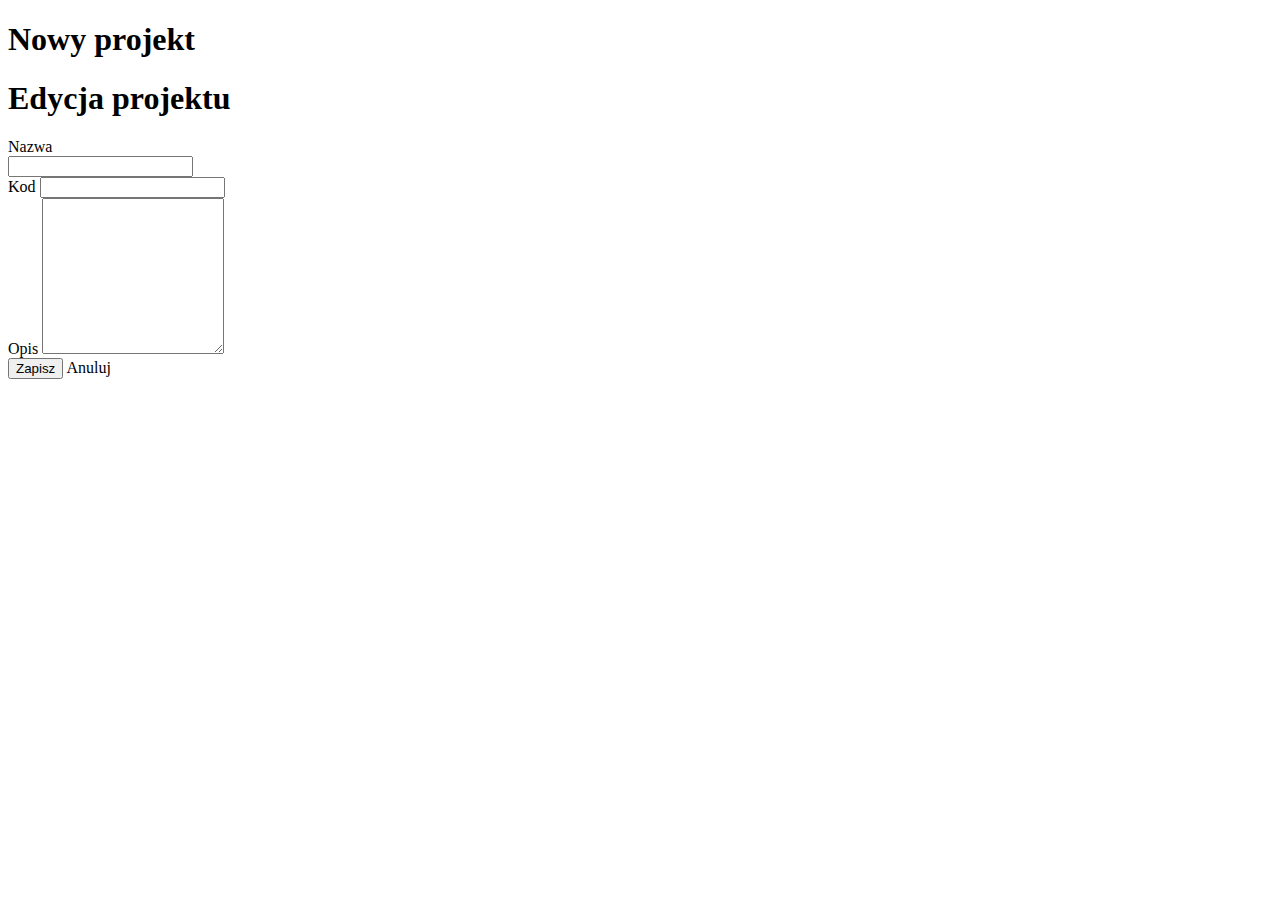
==== src/main/resources/templates/projects/create.html @ ed4733d9 "Dodanie edycji na stronie projektów" ====
<!DOCTYPE html>
<html lang="en">
<head>
  <meta charset="UTF-8">
  <title>Projekty</title>

  <link rel="stylesheet" type="text/css" href="style.css">
  <link href="https://cdn.jsdelivr.net/npm/bootstrap@5.2.3/dist/css/bootstrap.min.css" rel="stylesheet" integrity="sha384-rbsA2VBKQhggwzxH7pPCaAqO46MgnOM80zW1RWuH61DGLwZJEdK2Kadq2F9CUG65" crossorigin="anonymous">
  <script src="https://cdn.jsdelivr.net/npm/bootstrap@5.2.3/dist/js/bootstrap.bundle.min.js" integrity="sha384-kenU1KFdBIe4zVF0s0G1M5b4hcpxyD9F7jL+jjXkk+Q2h455rYXK/7HAuoJl+0I4" crossorigin="anonymous"></script>
</head>
<body>

<div class="container">

  <h1 th:if="${project.id == null}">
    Nowy projekt
  </h1>
  <h1 th:if="${project.id != null}">
    Edycja projektu <span th:text="${project.code}"></span>
  </h1>

  <form th:action="@{/projects/save}" th:object="${project}" method="post">
    <input type="hidden" th:field="*{id}">

    <div class="mb-3 row">
      <div class="col-4">
        <label for="project-name" class="form-label">
          Nazwa
        </label>
      </div>

      <div class="mb-3">
        <input type="project-code" class="form-control" id="project-name" th:field="*{name}">
      </div>
    </div>

    <div class="mb-3">
      <label for="project-code" class="form-label">
        Kod
      </label>

      <input type="text" class="form-control" id="project-code" th:field="*{name}">
    </div>

    <div class="mb-3">
      <label for="project-description" class="form-label">
        Opis
      </label>

      <textarea class="form-control" id="project-description" rows="10" th:field="*{description}"></textarea>
    </div>

    <button type="submit" class="btn btn-primary">
      Zapisz
    </button>

    <a th:href="@{/projects/index}" class="btn btn-secondary">
      Anuluj
    </a>
  </form>
</div>

</body>
</html>
---- src/main/resources/templates/projects/style.css ----
html {
        --text-color-normal: #0a244d;
        --text-color-light: #8cabd9;
    }

    html[data-theme='dark'] {
        --text-color-normal: hsl(210, 10%, 62%);
        --text-color-light: hsl(210, 15%, 35%);
        --text-color-richer: hsl(210, 50%, 72%);
        --text-color-highlight: hsl(25, 70%, 45%);
    }
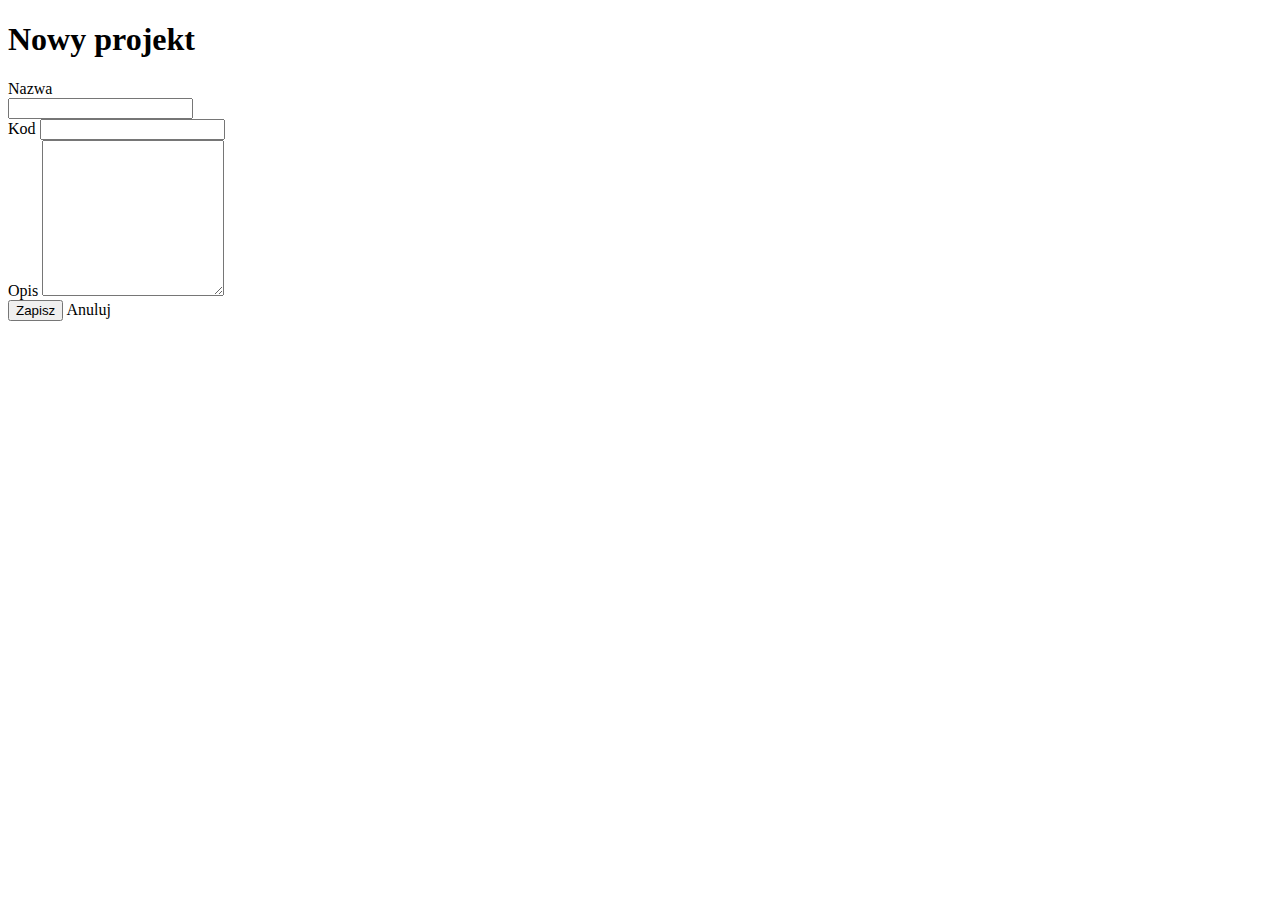
==== commit 0970a910: "Dodano usuwanie projektu, poprawiono wcześniejsze błędy wyświetlania" ====
--- a/src/main/resources/templates/projects/create.html
+++ b/src/main/resources/templates/projects/create.html
@@ -2,7 +2,7 @@
 <html lang="en">
 <head>
   <meta charset="UTF-8">
-  <title>Projekty</title>
+  <title>New Project</title>
 
   <link rel="stylesheet" type="text/css" href="style.css">
   <link href="https://cdn.jsdelivr.net/npm/bootstrap@5.2.3/dist/css/bootstrap.min.css" rel="stylesheet" integrity="sha384-rbsA2VBKQhggwzxH7pPCaAqO46MgnOM80zW1RWuH61DGLwZJEdK2Kadq2F9CUG65" crossorigin="anonymous">
@@ -12,12 +12,9 @@
 
 <div class="container">
 
-  <h1 th:if="${project.id == null}">
-    Nowy projekt
-  </h1>
-  <h1 th:if="${project.id != null}">
-    Edycja projektu <span th:text="${project.code}"></span>
-  </h1>
+<h1>
+  Nowy projekt
+</h1>
 
   <form th:action="@{/projects/save}" th:object="${project}" method="post">
     <input type="hidden" th:field="*{id}">
@@ -30,7 +27,7 @@
       </div>
 
       <div class="mb-3">
-        <input type="project-code" class="form-control" id="project-name" th:field="*{name}">
+        <input type="text" class="form-control" id="project-name" th:field="*{name}">
       </div>
     </div>
 
@@ -39,7 +36,7 @@
         Kod
       </label>
 
-      <input type="text" class="form-control" id="project-code" th:field="*{name}">
+      <input type="text" class="form-control" id="project-code" th:field="*{code}">
     </div>
 
     <div class="mb-3">
--- a/src/main/resources/templates/projects/style.css
+++ b/src/main/resources/templates/projects/style.css
@@ -1,11 +1,11 @@
-    html {
-        --text-color-normal: #0a244d;
-        --text-color-light: #8cabd9;
+@media (prefers-color-scheme: dark) {
+    body {
+        color: #eee;
+        background: #121212;
     }
+      
-    html[data-theme='dark'] {
-        --text-color-normal: hsl(210, 10%, 62%);
-        --text-color-light: hsl(210, 15%, 35%);
-        --text-color-richer: hsl(210, 50%, 72%);
-        --text-color-highlight: hsl(25, 70%, 45%);
-    }+    a {
+        color: #809fff;
+    }
+}